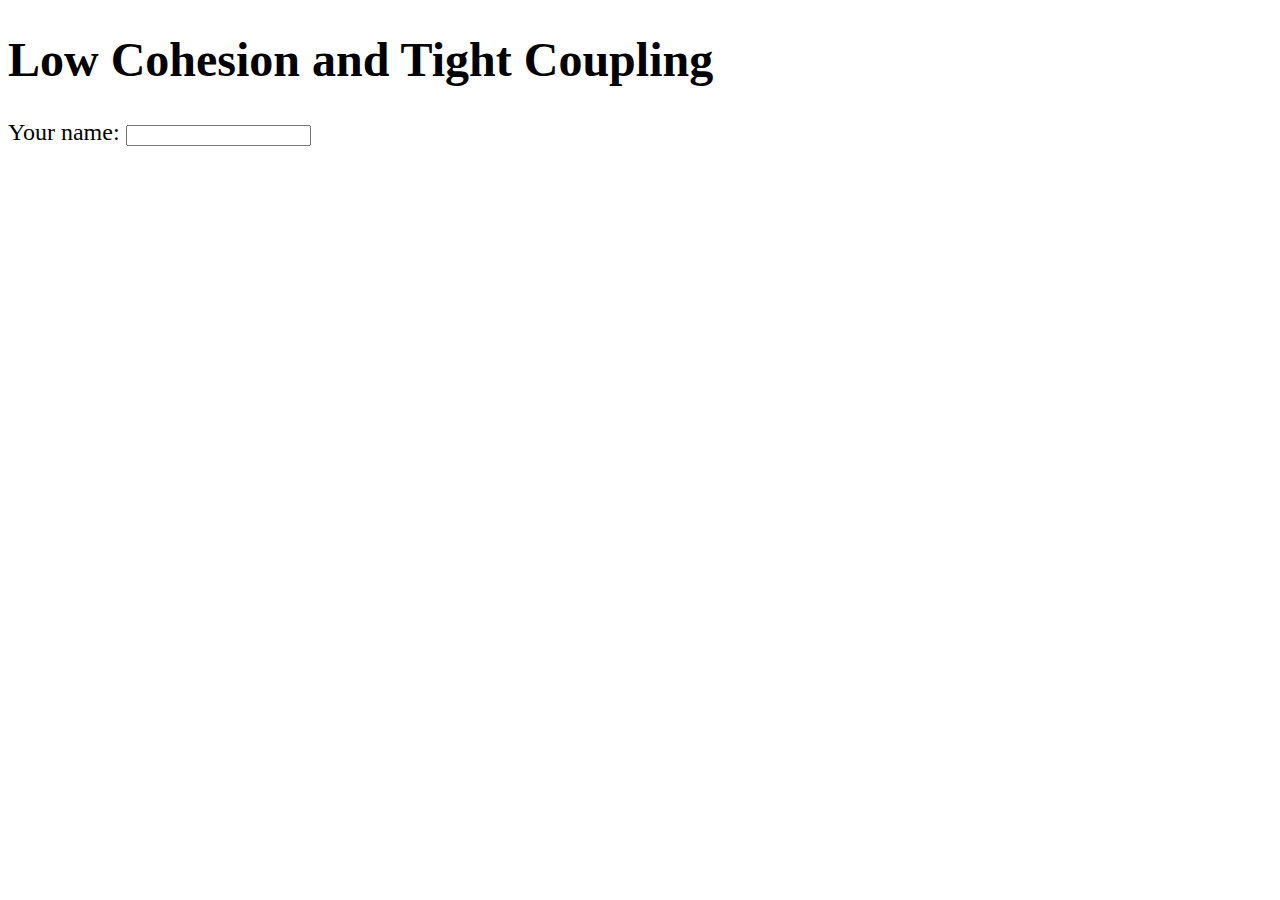
==== index.html @ 87bd12f0 "First" ====
<!DOCTYPE html>
<html>
  <head>
    <meta charset="utf-8">
    <style>body { font-size: 1.5em; }</style>
    <title>Single Page Web Applications with AngularJS</title>
  </head>
  <body>
    <h1>Low Cohesion and Tight Coupling</h1>
    <div id="nameCalculator">
      <div>
        Your name: <input type="text" id="name">
      </div>
      <div id="output"></div>
    </div>
  </body>
</html>
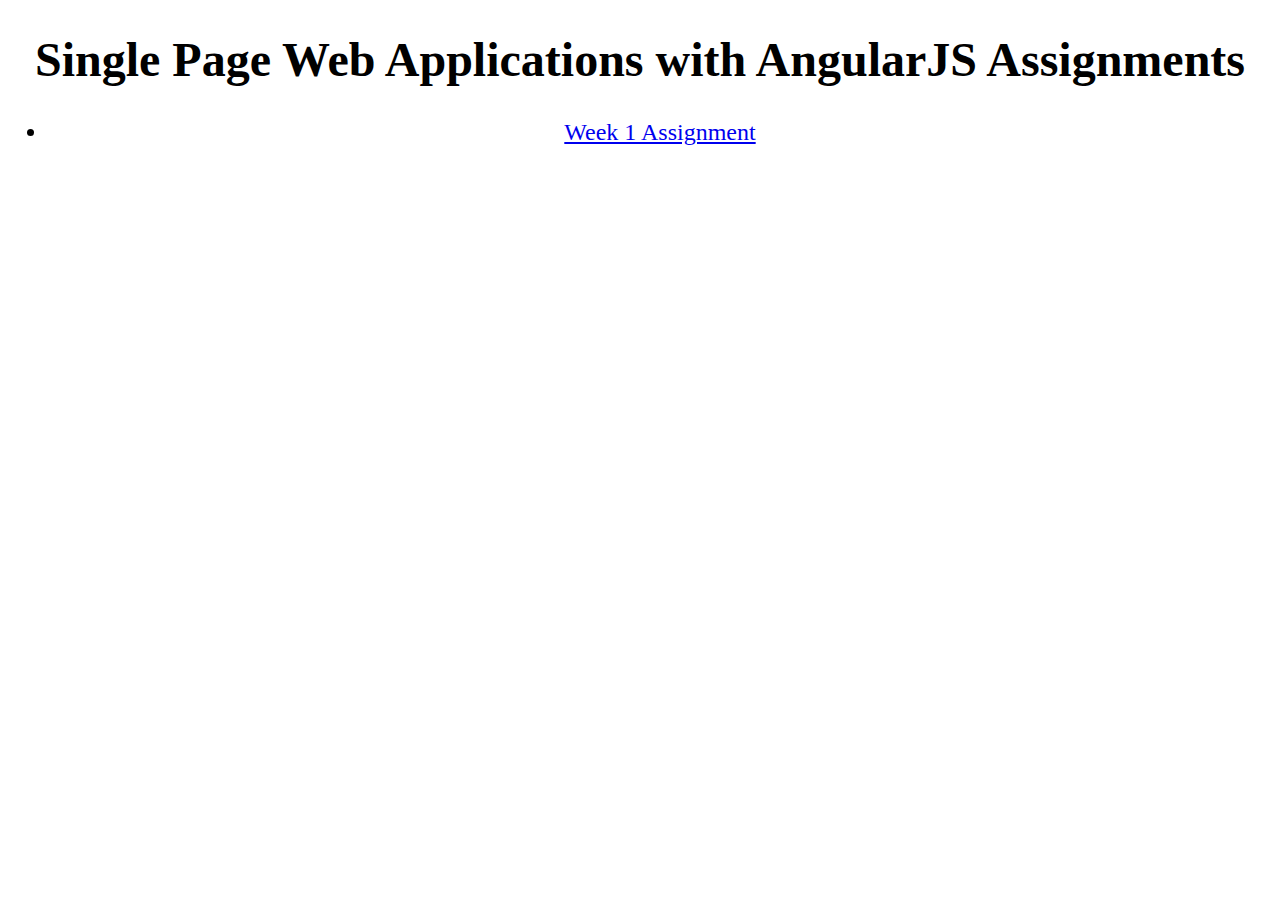
==== commit c31547eb: "Assignment 1" ====
--- a/index.html
+++ b/index.html
@@ -1,17 +1,19 @@
-<!DOCTYPE html>
+﻿<!DOCTYPE html>
 <html>
-  <head>
+<head>
     <meta charset="utf-8">
-    <style>body { font-size: 1.5em; }</style>
+    <style>
+        body {
+            font-size: 1.5em;
+            text-align: center;
+        }
+    </style>
     <title>Single Page Web Applications with AngularJS</title>
-  </head>
-  <body>
-    <h1>Low Cohesion and Tight Coupling</h1>
-    <div id="nameCalculator">
-      <div>
-        Your name: <input type="text" id="name">
-      </div>
-      <div id="output"></div>
-    </div>
-  </body>
+</head>
+<body>
+    <h1>Single Page Web Applications with AngularJS Assignments</h1>
+    <ul>
+        <li><a href="module1-solution/index.html">Week 1 Assignment</a></li>
+    </ul>
+</body>
 </html>
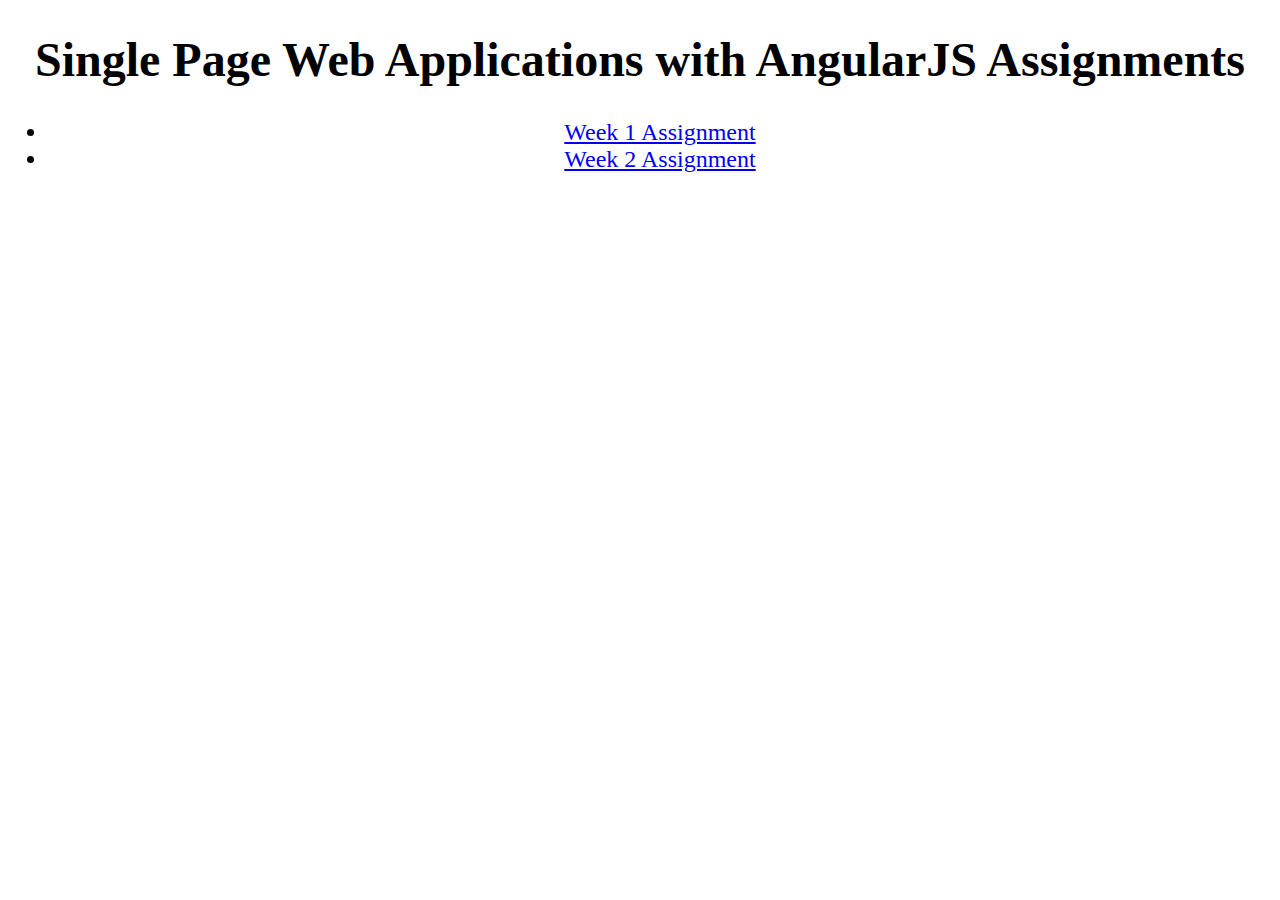
==== commit 2d51297a: "Assignment 2" ====
--- a/index.html
+++ b/index.html
@@ -14,6 +14,7 @@
     <h1>Single Page Web Applications with AngularJS Assignments</h1>
     <ul>
         <li><a href="module1-solution/index.html">Week 1 Assignment</a></li>
+        <li><a href="module2-solution/index.html">Week 2 Assignment</a></li>
     </ul>
 </body>
 </html>
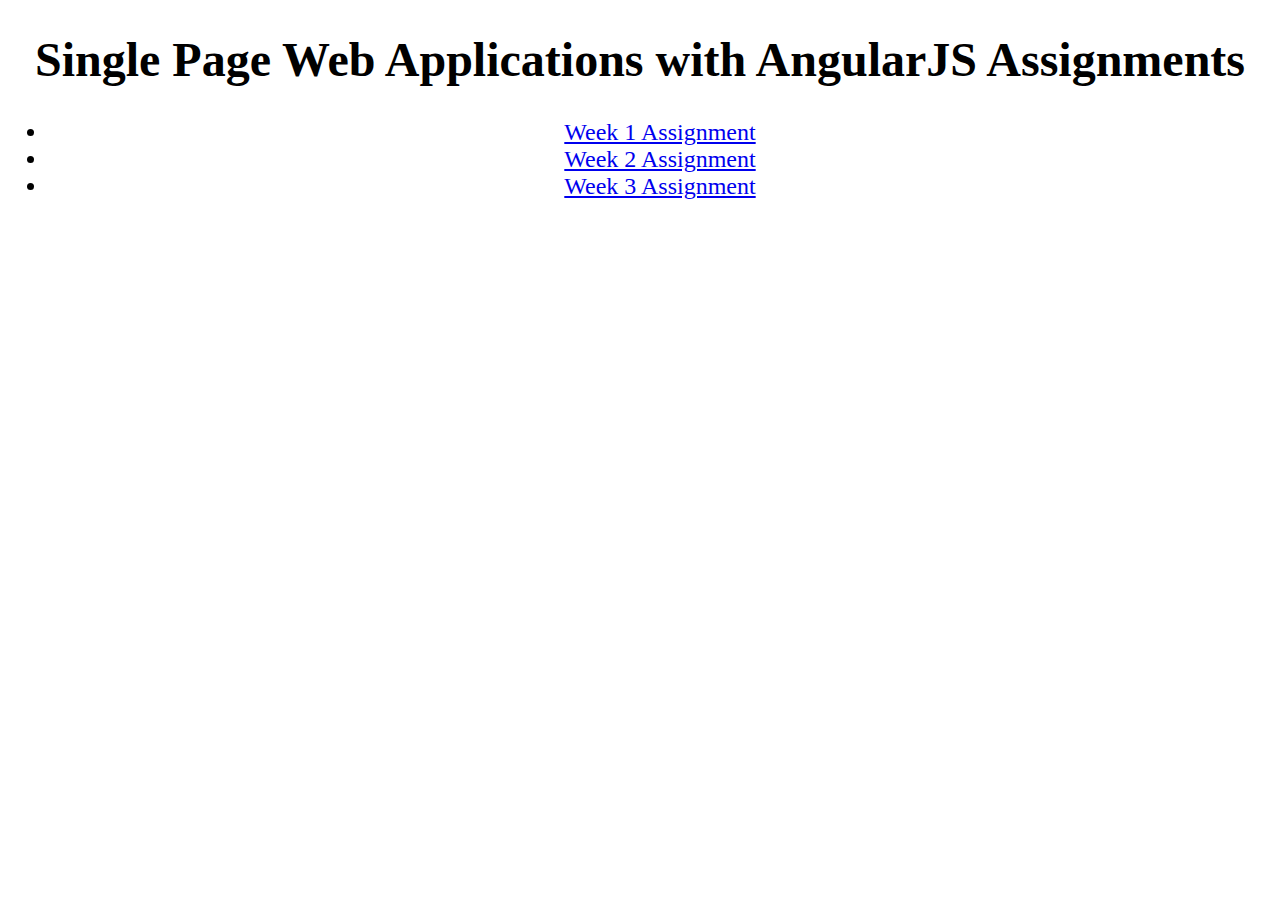
==== commit 4e9bbca0: "Assignment 3" ====
--- a/index.html
+++ b/index.html
@@ -15,6 +15,7 @@
     <ul>
         <li><a href="module1-solution/index.html">Week 1 Assignment</a></li>
         <li><a href="module2-solution/index.html">Week 2 Assignment</a></li>
+        <li><a href="module3-solution/index.html">Week 3 Assignment</a></li>
     </ul>
 </body>
 </html>
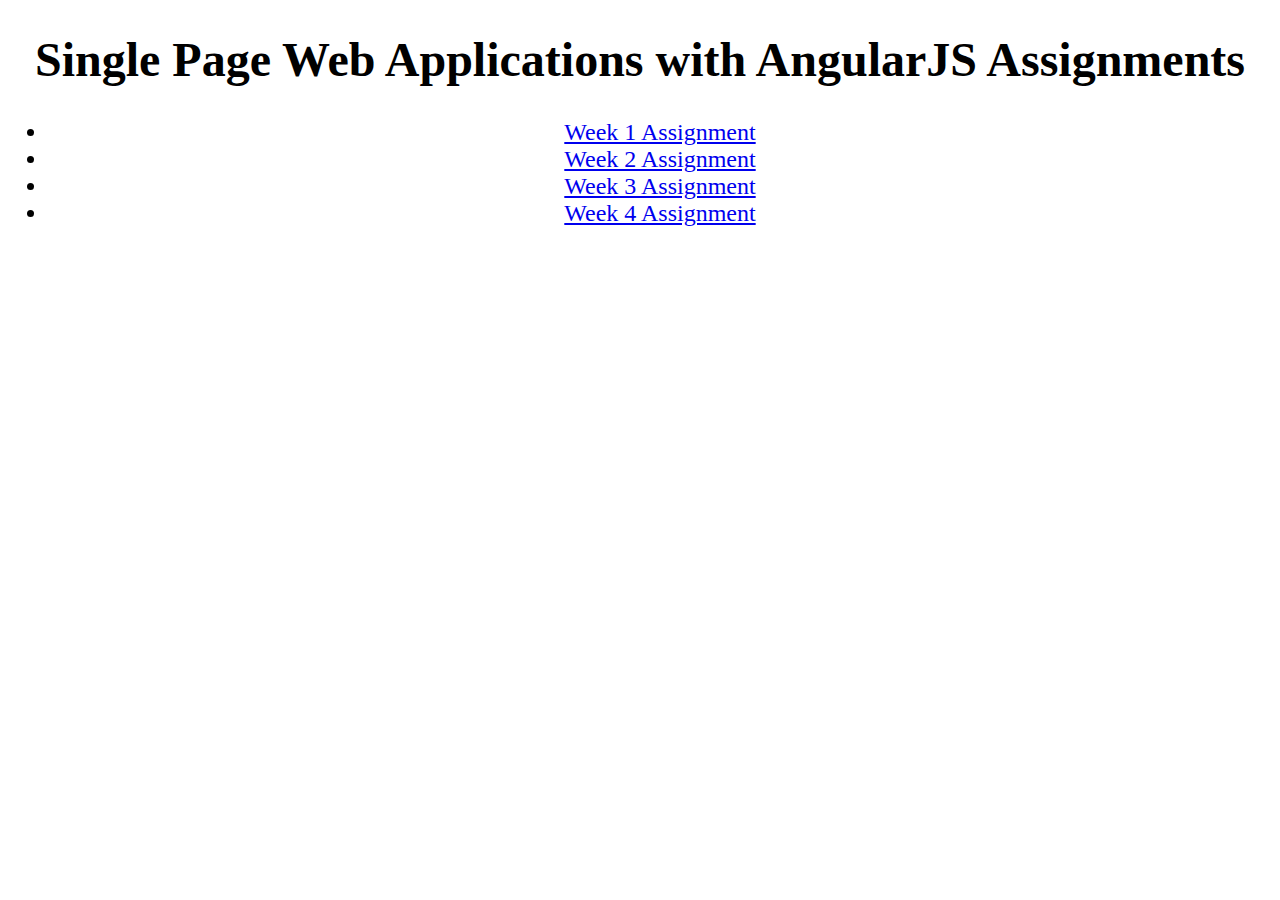
==== commit 2eda1bcd: "Assignment 4" ====
--- a/index.html
+++ b/index.html
@@ -16,6 +16,7 @@
         <li><a href="module1-solution/index.html">Week 1 Assignment</a></li>
         <li><a href="module2-solution/index.html">Week 2 Assignment</a></li>
         <li><a href="module3-solution/index.html">Week 3 Assignment</a></li>
+        <li><a href="module4-solution/index.html">Week 4 Assignment</a></li>
     </ul>
 </body>
 </html>
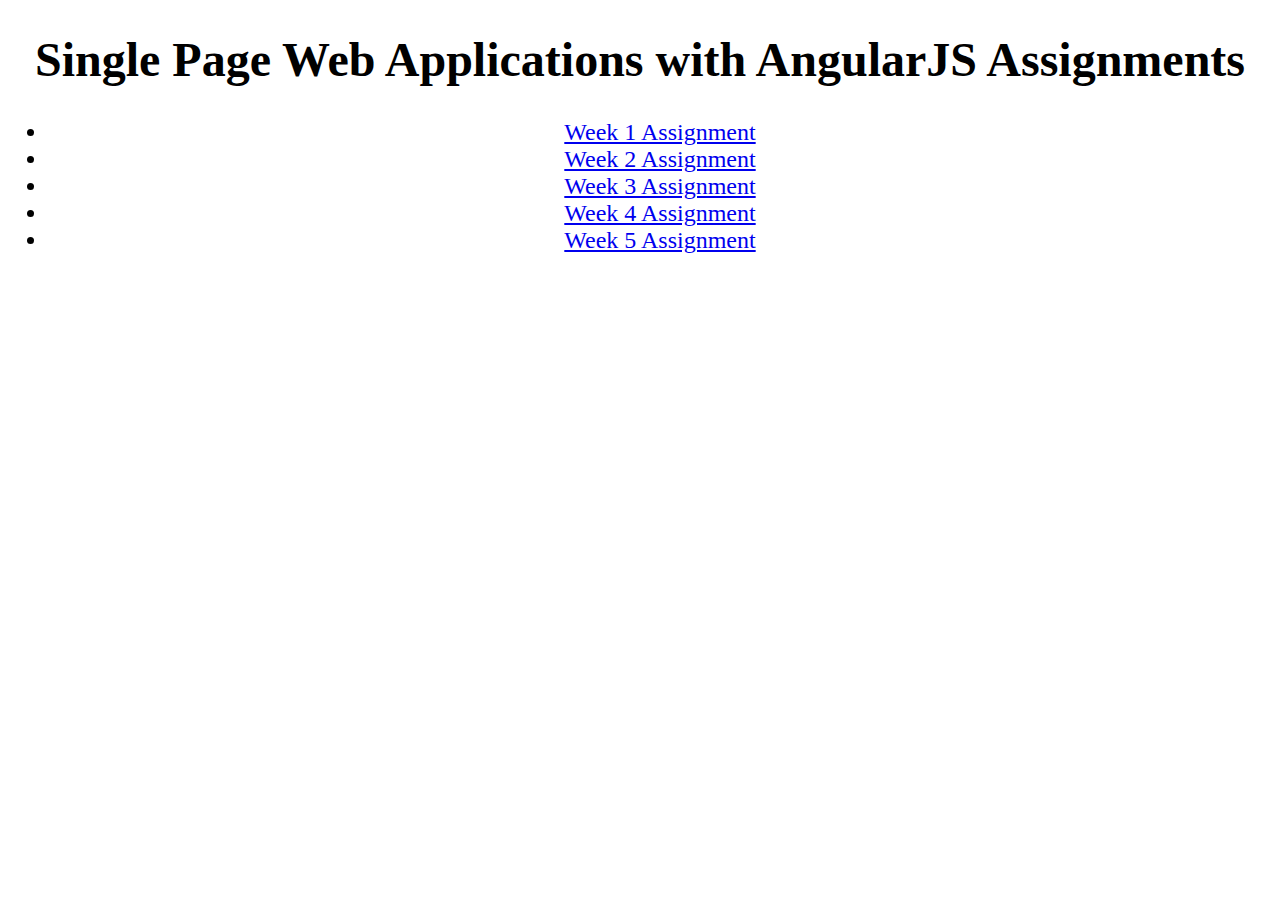
==== commit 0753712b: "Assignment 5" ====
--- a/index.html
+++ b/index.html
@@ -17,6 +17,7 @@
         <li><a href="module2-solution/index.html">Week 2 Assignment</a></li>
         <li><a href="module3-solution/index.html">Week 3 Assignment</a></li>
         <li><a href="module4-solution/index.html">Week 4 Assignment</a></li>
+        <li><a href="module5-solution/index.html">Week 5 Assignment</a></li>
     </ul>
 </body>
 </html>
